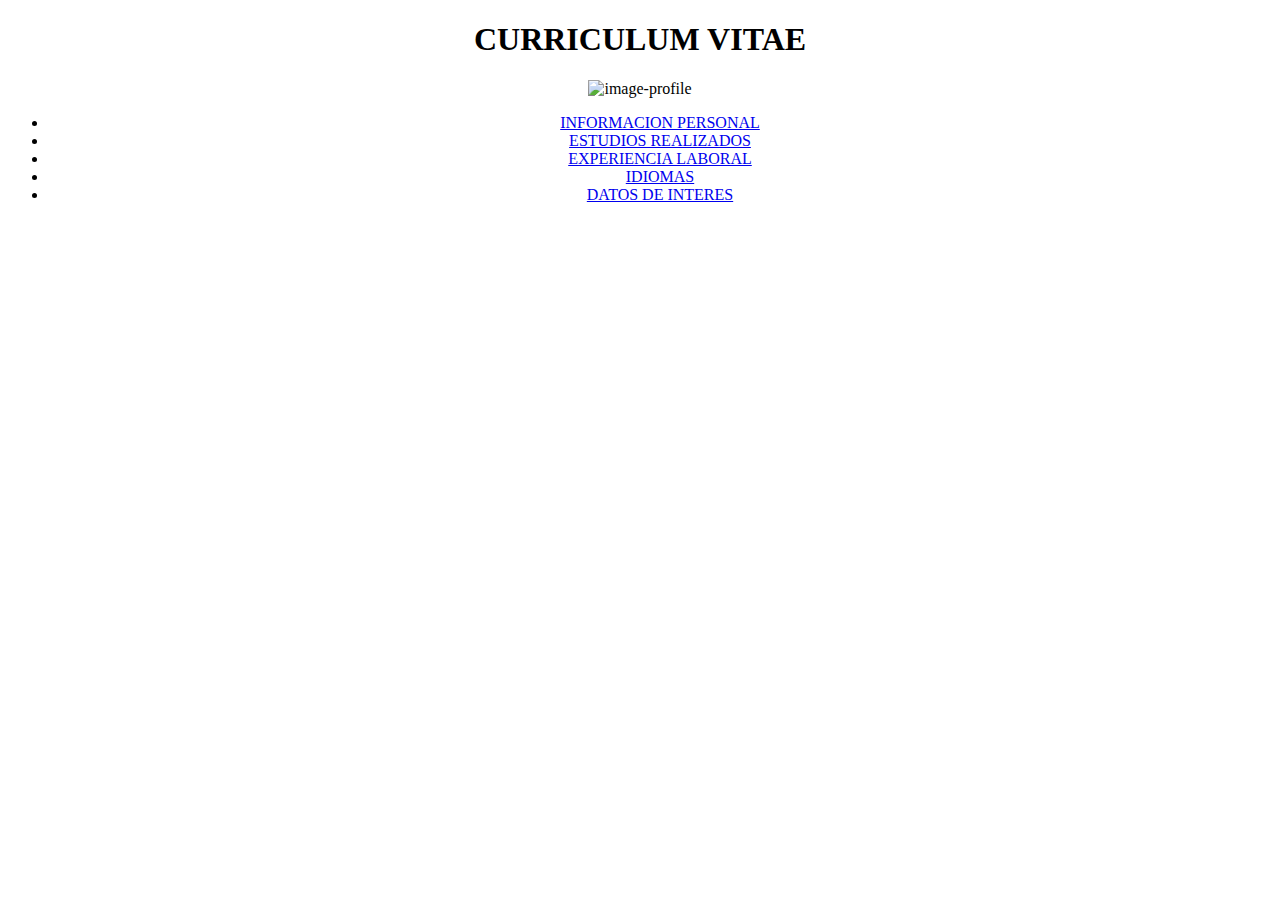
==== index.html @ 5af720d3 "cv" ====
<!DOCTYPE html>
<html>
<head lang=es>
    <title>.::CURRICULUM VITAE::.</title>
    <link rel="stylesheet" href="src/css/styles.css">
</head>
<body>
    <center>
        <h1>CURRICULUM VITAE</h1>
        <img src="src/img/img-profile.jpg" alt="image-profile" height="273">
        <div class="navbar">
            <ul>
            <li><a href="src/pages/informacion_personal.html">INFORMACION PERSONAL</a></li>
            <li><a href="src/pages/estudios_realizados.html">ESTUDIOS REALIZADOS</a></li>
            <li><a href="src/pages/exp_laboral.html">EXPERIENCIA LABORAL</a></li>
            <li><a href="src/pages/idiomas.html">IDIOMAS</a></li>
            <li><a href="src/pages/datos_interes.html">DATOS DE INTERES</a></li>
        </ul>    
        </div>
        
    </center>

</body>
</html>
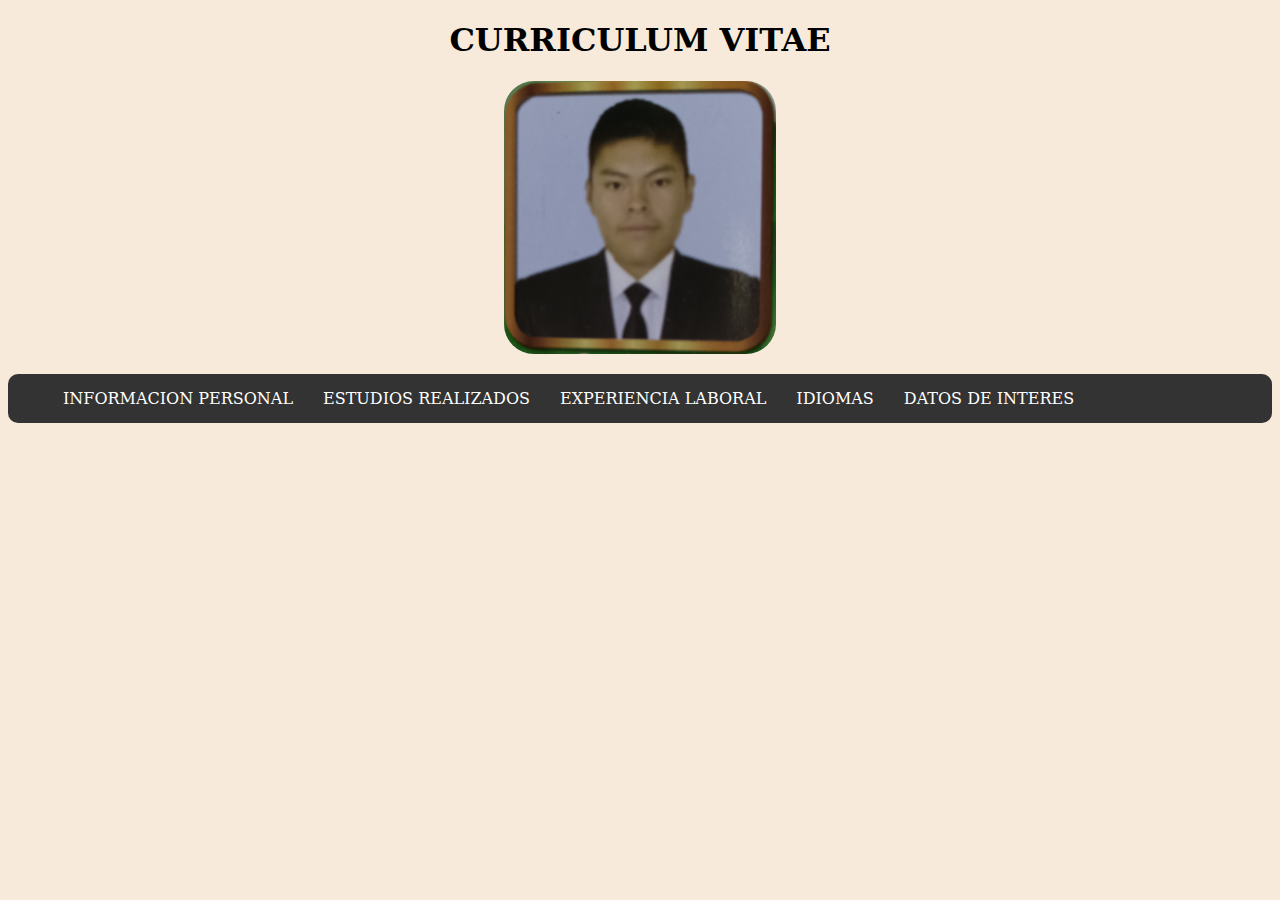
==== commit 086121ee: "cviate" ====
--- a/index.html
+++ b/index.html
@@ -1,24 +1,24 @@
-<!DOCTYPE html>
-<html>
-<head lang=es>
-    <title>.::CURRICULUM VITAE::.</title>
-    <link rel="stylesheet" href="src/css/styles.css">
-</head>
-<body>
-    <center>
-        <h1>CURRICULUM VITAE</h1>
-        <img src="src/img/img-profile.jpg" alt="image-profile" height="273">
-        <div class="navbar">
-            <ul>
-            <li><a href="src/pages/informacion_personal.html">INFORMACION PERSONAL</a></li>
-            <li><a href="src/pages/estudios_realizados.html">ESTUDIOS REALIZADOS</a></li>
-            <li><a href="src/pages/exp_laboral.html">EXPERIENCIA LABORAL</a></li>
-            <li><a href="src/pages/idiomas.html">IDIOMAS</a></li>
-            <li><a href="src/pages/datos_interes.html">DATOS DE INTERES</a></li>
-        </ul>    
-        </div>
-        
-    </center>
-
-</body>
-</html>
+<!DOCTYPE html>
+<html>
+<head lang=es>
+    <title>.::CURRICULUM VITAE::.</title>
+    <link rel="stylesheet" href="src/css/styles.css">
+</head>
+<body>
+    <center>
+        <h1>CURRICULUM VITAE</h1>
+        <img src="src/img/img-profile.jpg" alt="image-profile" height="273">
+        <div class="navbar">
+            <ul>
+            <li><a href="src/pages/informacion_personal.html">INFORMACION PERSONAL</a></li>
+            <li><a href="src/pages/estudios_realizados.html">ESTUDIOS REALIZADOS</a></li>
+            <li><a href="src/pages/exp_laboral.html">EXPERIENCIA LABORAL</a></li>
+            <li><a href="src/pages/idiomas.html">IDIOMAS</a></li>
+            <li><a href="src/pages/datos_interes.html">DATOS DE INTERES</a></li>
+        </ul>    
+        </div>
+        
+    </center>
+
+</body>
+</html>
--- a/src/css/styles.css
+++ b/src/css/styles.css
@@ -0,0 +1,27 @@
+body{
+    background-color:#F7EADA;
+    font-family: "serif";
+}
+.navbar ul{
+    display: flex;
+    background-color: #333;
+    border-radius: 10px;
+    
+}
+.navbar li{
+    list-style: none;
+    text-decoration: none;
+    padding: 15px;
+    
+}
+.navbar a{
+    text-decoration: none;
+    color: white;
+}
+.navbar li:hover{
+    border-radius:10px; 
+    background-color: gray;
+}
+img{
+    border-radius: 30px;
+}
